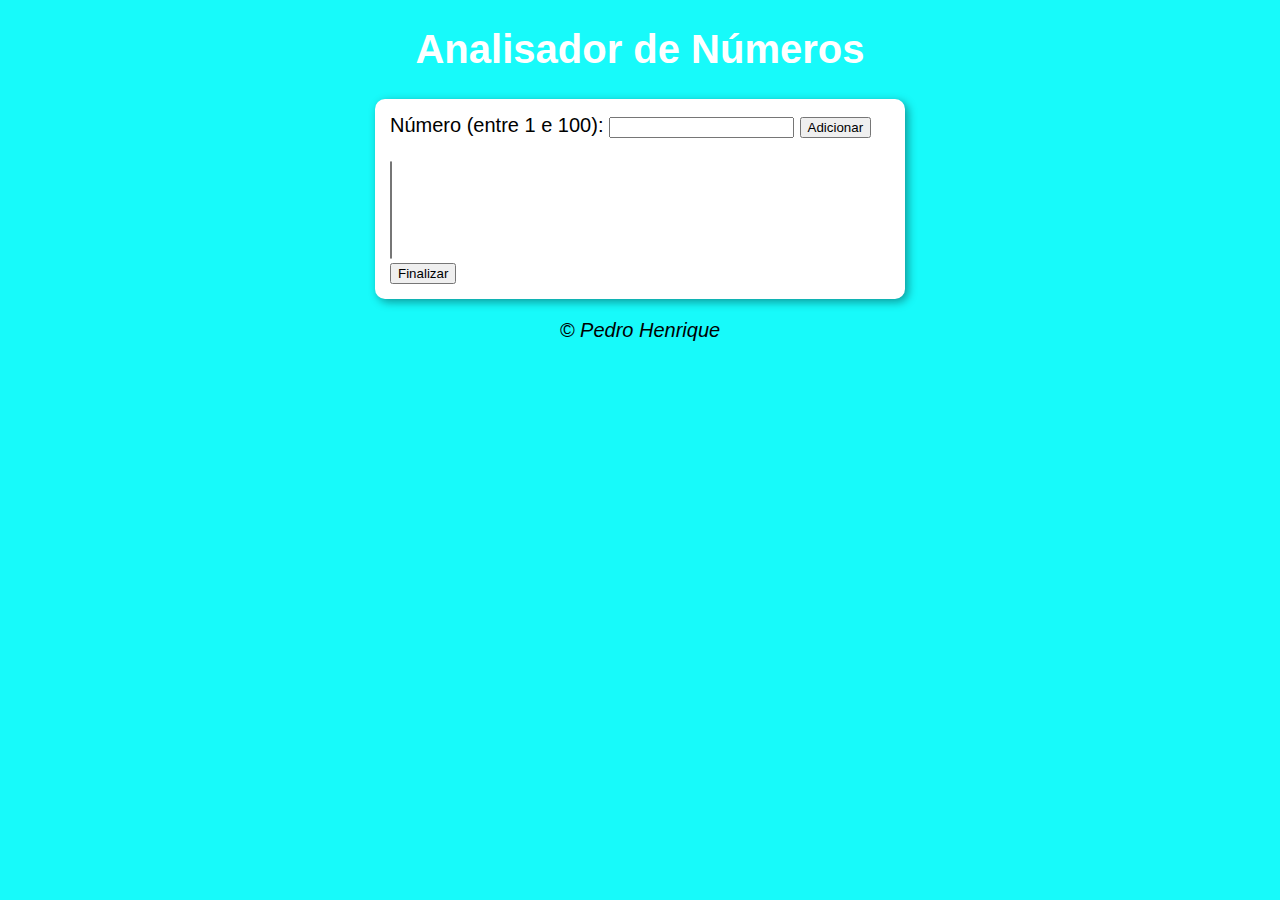
==== AnalisadorNumeros/numeros.html @ 261ee224 "Script" ====
<!DOCTYPE html>
<html lang="pt-br">
<head>
    <meta charset="UTF-8">
    <meta name="viewport" content="width=device-width, initial-scale=1.0">
    <meta http-equiv="X-UA-Compatible" content="ie=edge">
    <link rel="stylesheet" href="estilo.css">
    <title>Analisador de Números</title>
</head>
<body>
    <header>
        <h1>Analisador de Números</h1>
    </header>
    <section>

        <div >
            Número (entre 1 e 100):
            <input type ="number" name="fnum" id="fnum">
            <input type="button" value="Adicionar" onclick="adicionar()">
            <br><br><select name="flista" id="flista" size="6"></select>
            <br><input type="button" value="Finalizar">
        </div>

        <div id="res">
            
        </div>

    </section>
    <footer>
        <p>&copy; Pedro Henrique</p>
    </footer>
    <script src="script.js"></script>
</body>

</html>
---- AnalisadorNumeros/estilo.css ----
body {
    background: rgb(23, 250, 250);
    font: normal 15pt Arial;
}

header {
    color: white;
    text-align: center;
}

section {
    background: white;
    border-radius: 10px;
    padding: 15px;
    width: 500px;
    margin: auto;
    box-shadow: 3px 3px 10px rgba(0, 0, 0, 0.397);
}

select#slista {
    width: 150px;
}

footer{
    color: black;
    text-align: center;
    font-style: italic;

}
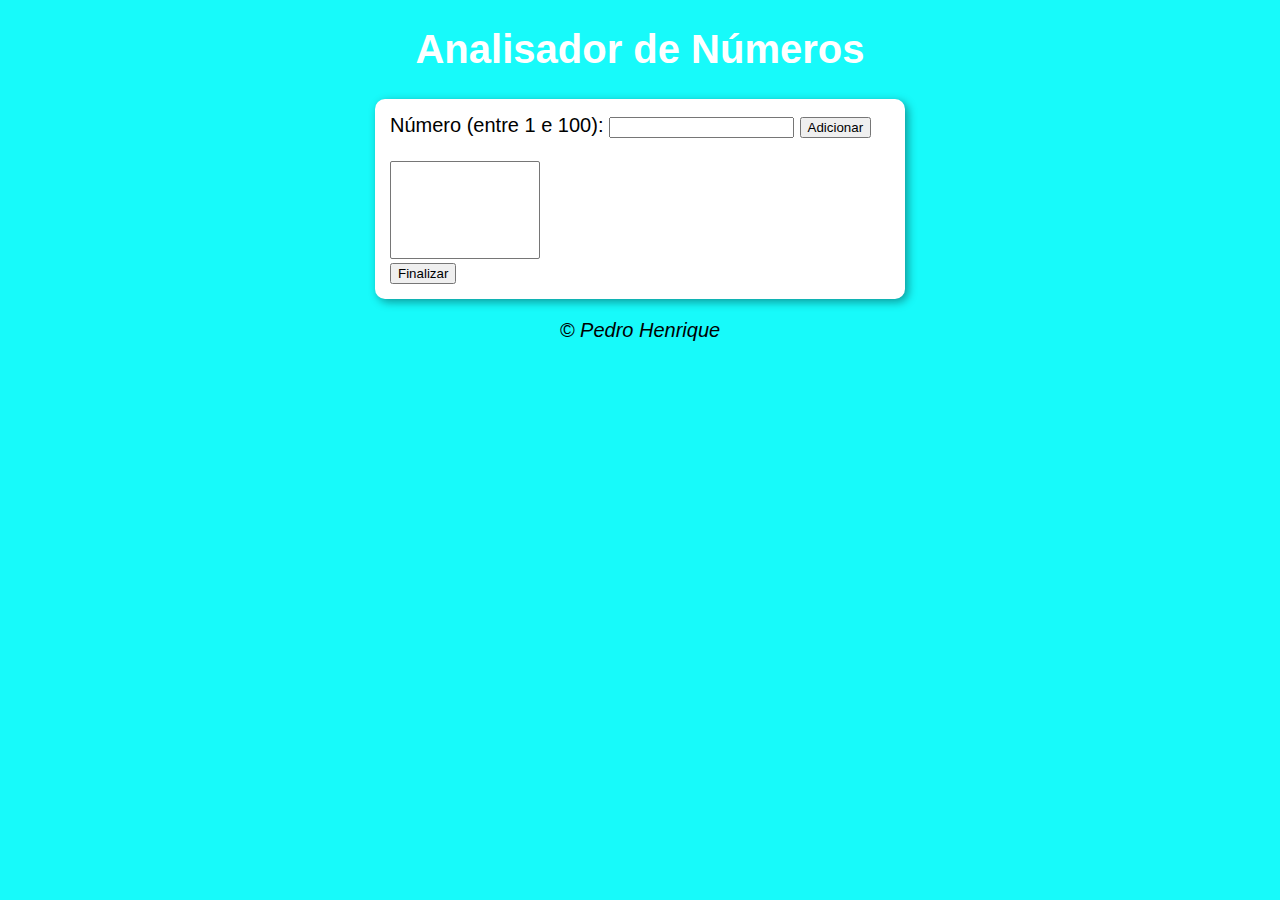
==== commit 6f6994f6: "Finalização" ====
--- a/AnalisadorNumeros/numeros.html
+++ b/AnalisadorNumeros/numeros.html
@@ -18,7 +18,7 @@
             <input type ="number" name="fnum" id="fnum">
             <input type="button" value="Adicionar" onclick="adicionar()">
             <br><br><select name="flista" id="flista" size="6"></select>
-            <br><input type="button" value="Finalizar">
+            <br><input type="button" value="Finalizar" onclick="finalizar()">
         </div>
 
         <div id="res">
--- a/AnalisadorNumeros/estilo.css
+++ b/AnalisadorNumeros/estilo.css
@@ -17,7 +17,7 @@
     box-shadow: 3px 3px 10px rgba(0, 0, 0, 0.397);
 }
 
-select#slista {
+select#flista {
     width: 150px;
 }
 
